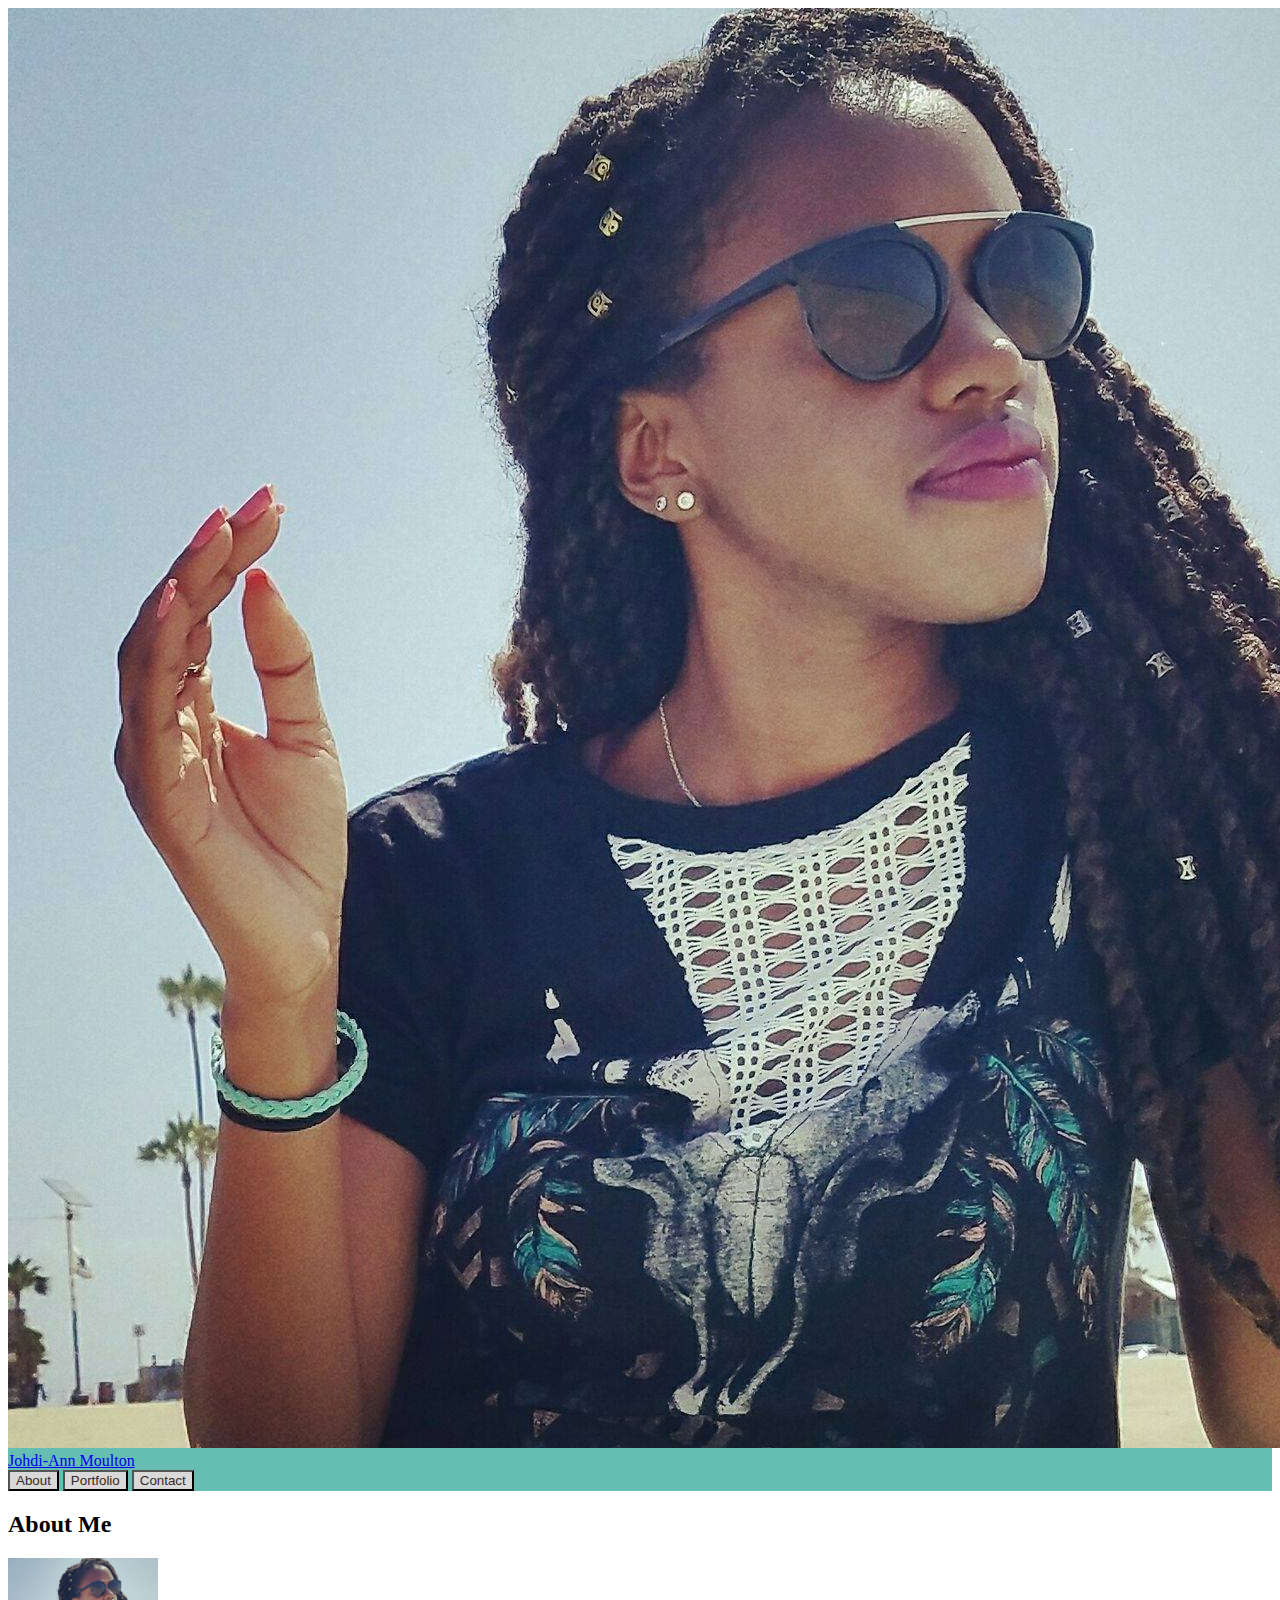
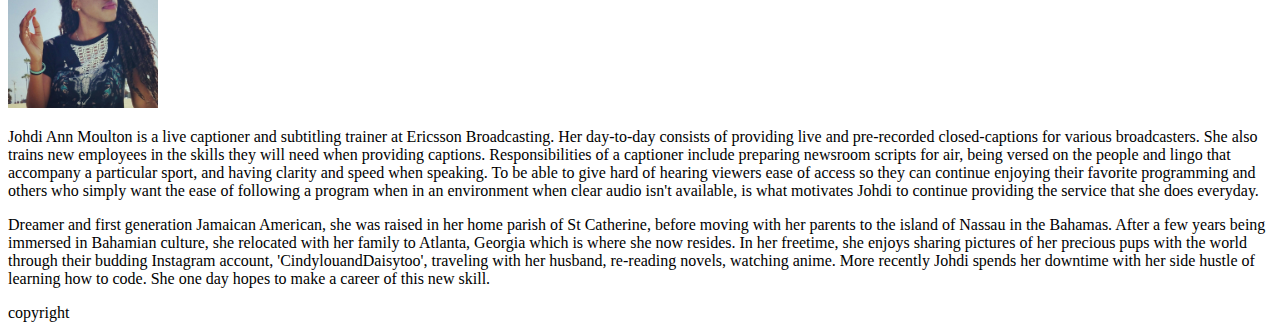
==== index.html @ ecce9030 "first batch" ====
<!DOCTYPE html>
<html lang="en">
<head>
    <meta charset="UTF-8">
    <meta name="viewport" content="width=device-width, initial-scale=1.0">
    <meta http-equiv="X-UA-Compatible" content="ie=edge">
    <title>My Bootstrap Portfolio</title>
    <link rel="stylesheet" href="https://stackpath.bootstrapcdn.com/bootstrap/4.2.1/css/bootstrap.min.css" integrity="sha384-GJzZqFGwb1QTTN6wy59ffF1BuGJpLSa9DkKMp0DgiMDm4iYMj70gZWKYbI706tWS" crossorigin="anonymous">


    
    <nav class="navbar navbar-expand-lg navbar-light" style="background-color: #66beb2;">
              
                    <div class="row">
                            <div class="col-sm-4">
                                                 
    <a class="navbar-brand" href="#" style="max-width: 5%;">
    <img src="assets/images/johdi.jpg" class="img-fluid pull-left float-md-left margin-left" style="color: #332a2a; font-family:Verdana, Geneva, Tahoma, sans-serif">
        
                       Johdi-Ann Moulton</a> </div>  
            
                       <div class="col-lg">
                <button type="button" class="btn btn-info float-none" style="background-color: #d9d9d9; color: #332a2a" href="#">About</button>
                <button type="button" class="btn btn-info float-none" style="background-color: #d9d9d9; color: #332a2a" href="#">Portfolio</button>
                <button type="button" class="btn btn-info float-none" style="background-color: #d9d9d9; color: #332a2a" href="#">Contact</button>
                        </div>
           
          
        </div>
        </div>
    </nav>
</head>
<body>

    
<body class= "bgpattern">
        <div class= "bodyposition">
            <h2 class="headertext">About Me</h2>
    
    
            <img class="img-fluid" src="assets/images/johdi.jpg" style="width:150px;height:150px;" alt="Responsive image">
    
        <p class= "bodytext"> Johdi Ann Moulton is a live captioner and subtitling trainer at Ericsson Broadcasting. Her day-to-day consists of providing live and pre-recorded closed-captions for various broadcasters. 
        She also trains new employees in the skills they will need when providing captions. Responsibilities of a captioner include preparing newsroom scripts for air,
        being versed on the people and lingo that accompany a particular sport, and having clarity and speed when speaking.
        To be able to give hard of hearing viewers ease of access so they can continue enjoying their favorite programming and others who simply want the ease of following a program
        when in an environment when clear audio isn't available, is what motivates Johdi to continue providing the service that she does everyday.
        
        <br>
        <p class= "bodytext"> Dreamer and first generation Jamaican American, she was raised in her home parish of St Catherine, before moving with her parents to the island of Nassau in the Bahamas.
         After a few years being immersed in Bahamian culture, she relocated with her family to Atlanta, Georgia which is where she now resides.
          In her freetime, she enjoys sharing pictures of her precious pups with the world through their budding Instagram account, 'CindylouandDaisytoo', traveling with her husband,
          re-reading novels, watching anime. More recently Johdi spends her downtime with her side hustle of learning how to code. She one day hopes to make a career of this new skill.</p>
    
        </div>
    
        
    </body>
    <footer class="footsie">
    
                copyright 
    
       
    </footer>
    
</body>
</html>
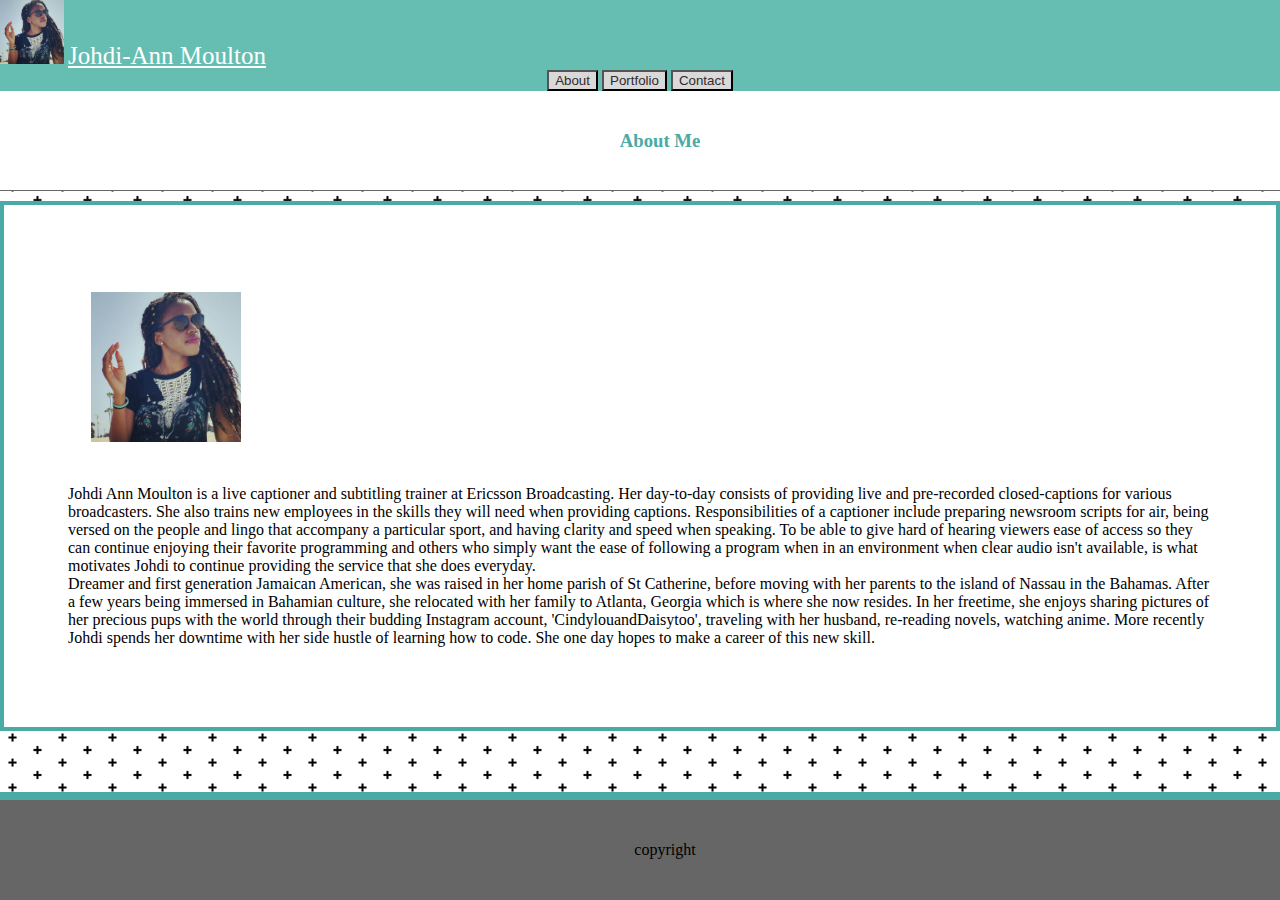
==== commit 975c0fbe: "assignment" ====
--- a/index.html
+++ b/index.html
@@ -1,67 +1,118 @@
 <!DOCTYPE html>
 <html lang="en">
+
 <head>
     <meta charset="UTF-8">
     <meta name="viewport" content="width=device-width, initial-scale=1.0">
     <meta http-equiv="X-UA-Compatible" content="ie=edge">
     <title>My Bootstrap Portfolio</title>
-    <link rel="stylesheet" href="https://stackpath.bootstrapcdn.com/bootstrap/4.2.1/css/bootstrap.min.css" integrity="sha384-GJzZqFGwb1QTTN6wy59ffF1BuGJpLSa9DkKMp0DgiMDm4iYMj70gZWKYbI706tWS" crossorigin="anonymous">
+    <link rel="stylesheet" href="https://stackpath.bootstrapcdn.com/bootstrap/4.2.1/css/bootstrap.min.css " integrity="sha384-GJzZqFGwb1QTTN6wy59ffF1BuGJpLSa9DkKMp0DgiMDm4iYMj70gZWKYbI706tWS"
+        crossorigin="anonymous">
+    <link rel="stylesheet" type="text/css" href="assets/css/style.css">
 
 
-    
     <nav class="navbar navbar-expand-lg navbar-light" style="background-color: #66beb2;">
-              
-                    <div class="row">
-                            <div class="col-sm-4">
-                                                 
-    <a class="navbar-brand" href="#" style="max-width: 5%;">
-    <img src="assets/images/johdi.jpg" class="img-fluid pull-left float-md-left margin-left" style="color: #332a2a; font-family:Verdana, Geneva, Tahoma, sans-serif">
-        
-                       Johdi-Ann Moulton</a> </div>  
-            
-                       <div class="col-lg">
-                <button type="button" class="btn btn-info float-none" style="background-color: #d9d9d9; color: #332a2a" href="#">About</button>
-                <button type="button" class="btn btn-info float-none" style="background-color: #d9d9d9; color: #332a2a" href="#">Portfolio</button>
-                <button type="button" class="btn btn-info float-none" style="background-color: #d9d9d9; color: #332a2a" href="#">Contact</button>
-                        </div>
-           
-          
-        </div>
+        <div class="container">
+            <div class="row">
+                <div id="branch" class="col-xl-8  col-md-6 col-sm-12 col-xs-12 justify-content-sm-center">
+
+
+
+                    <img style="max-width: 5%;" src="assets/images/johdi.jpg" class="img-fluid pull-left float-md-left"
+                        style="color: #332a2a; font-family:Verdana, Geneva, Tahoma, sans-serif">
+
+                    <a id="name" href="#">Johdi-Ann Moulton</a>
+
+                </div>
+
+                <div class="col-xl-4  col-md-6 col-sm-12 col-xs-12">
+                    <center>
+                        <button type="button" class="btn btn-info float-none" style="background-color: #d9d9d9; color: #332a2a"
+                            href="#">About</button>
+                        <button type="button" class="btn btn-info float-none" style="background-color: #d9d9d9; color: #332a2a"
+                            href="#">Portfolio</button>
+                        <button type="button" class="btn btn-info float-none" style="background-color: #d9d9d9; color: #332a2a"
+                            href="#">Contact</button>
+                    </center>
+                </div>
+
+
+            </div>
         </div>
     </nav>
 </head>
+
 <body>
 
-    
-<body class= "bgpattern">
-        <div class= "bodyposition">
-            <h2 class="headertext">About Me</h2>
-    
-    
-            <img class="img-fluid" src="assets/images/johdi.jpg" style="width:150px;height:150px;" alt="Responsive image">
-    
-        <p class= "bodytext"> Johdi Ann Moulton is a live captioner and subtitling trainer at Ericsson Broadcasting. Her day-to-day consists of providing live and pre-recorded closed-captions for various broadcasters. 
-        She also trains new employees in the skills they will need when providing captions. Responsibilities of a captioner include preparing newsroom scripts for air,
-        being versed on the people and lingo that accompany a particular sport, and having clarity and speed when speaking.
-        To be able to give hard of hearing viewers ease of access so they can continue enjoying their favorite programming and others who simply want the ease of following a program
-        when in an environment when clear audio isn't available, is what motivates Johdi to continue providing the service that she does everyday.
-        
-        <br>
-        <p class= "bodytext"> Dreamer and first generation Jamaican American, she was raised in her home parish of St Catherine, before moving with her parents to the island of Nassau in the Bahamas.
-         After a few years being immersed in Bahamian culture, she relocated with her family to Atlanta, Georgia which is where she now resides.
-          In her freetime, she enjoys sharing pictures of her precious pups with the world through their budding Instagram account, 'CindylouandDaisytoo', traveling with her husband,
-          re-reading novels, watching anime. More recently Johdi spends her downtime with her side hustle of learning how to code. She one day hopes to make a career of this new skill.</p>
-    
+
+    <body class="bgpattern">
+        <div id="headerline" class="col-sm-12">
+            
+            <h3 class="headertext">About Me</h3> 
         </div>
-    
-        
+        <div class="WhiteBG container">
+            <div class="row">
+
+                <!-- <div id="headerline" class="row ">
+                    <h3 class="headertext">About Me</h3>
+                </div> -->
+                <!-- <div id="headerline" class="col-sm-12">
+                        <h3 class="headertext">About Me</h3>
+                </div> -->
+
+                <div class="row">
+
+                    <div class="col-xs-12 col-sm-12">
+                        <div class="row">
+                            <div class="col-sm-12 text-wrap">
+                                <img class=" Wrap img-responsive float-sm-left " src="assets/images/johdi.jpg" style="width:150px;height:150px;"
+                                    alt="Responsive image">
+                                <p>
+                                    Johdi Ann Moulton is a live captioner and subtitling trainer at Ericsson
+                                    Broadcasting. Her day-to-day consists of providing live and pre-recorded
+                                    closed-captions for various broadcasters.
+                                    She also trains new employees in the skills they will need when providing captions.
+                                    Responsibilities of a captioner include preparing newsroom scripts for air,
+                                    being versed on the people and lingo that accompany a particular sport, and having
+                                    clarity and speed when speaking.
+                                    To be able to give hard of hearing viewers ease of access so they can continue
+                                    enjoying their favorite programming and others who simply want the ease of
+                                    following a program
+                                    when in an environment when clear audio isn't available, is what motivates Johdi to
+                                    continue providing the service that she does everyday.
+
+                                    <br>
+
+                                    Dreamer and first generation Jamaican American, she was raised in her home parish
+                                    of St Catherine, before moving with her parents to the island of Nassau in the
+                                    Bahamas.
+                                    After a few years being immersed in Bahamian culture, she relocated with her family
+                                    to Atlanta, Georgia which is where she now resides.
+                                    In her freetime, she enjoys sharing pictures of her precious pups with the world
+                                    through their budding Instagram account, 'CindylouandDaisytoo', traveling with her
+                                    husband,
+                                    re-reading novels, watching anime. More recently Johdi spends her downtime with her
+                                    side hustle of learning how to code. She one day hopes to make a career of this new
+                                    skill.
+                                </p>
+
+                            </div>
+                        </div>
+                    </div>
+                </div>
     </body>
     <footer class="footsie">
-    
-                copyright 
-    
-       
+
+        <p> copyright
+        </p>
+
+
+
+
     </footer>
-    
+    <script src="https://code.jquery.com/jquery-3.3.1.slim.min.js" integrity="sha384-q8i/X+965DzO0rT7abK41JStQIAqVgRVzpbzo5smXKp4YfRvH+8abtTE1Pi6jizo" crossorigin="anonymous"></script>
+    <script src="https://cdnjs.cloudflare.com/ajax/libs/popper.js/1.14.7/umd/popper.min.js" integrity="sha384-UO2eT0CpHqdSJQ6hJty5KVphtPhzWj9WO1clHTMGa3JDZwrnQq4sF86dIHNDz0W1" crossorigin="anonymous"></script>
+    <script src="https://stackpath.bootstrapcdn.com/bootstrap/4.3.1/js/bootstrap.min.js" integrity="sha384-JjSmVgyd0p3pXB1rRibZUAYoIIy6OrQ6VrjIEaFf/nJGzIxFDsf4x0xIM+B07jRM" crossorigin="anonymous"></script>
 </body>
+
 </html>--- a/assets/css/style.css
+++ b/assets/css/style.css
@@ -0,0 +1,124 @@
+
+
+    
+img.Wrap{
+    margin: 2%;
+}
+    
+footer.footsie {
+    background-color:#666666;
+    position: fixed;
+    border-top: 8px solid #4aaaa5;
+    bottom:0;
+    text-align: center;
+    padding: 25px;
+    width: 100%;
+    left: 0;
+    right: 0;
+    
+
+}
+
+body.bgpattern {
+    background-image: url("../images/positive.png");
+    margin: 0%;
+}
+
+div.WhiteBG {
+    
+   background-color: #ffffff;
+   padding: 5%;
+   border-top: 4px solid #4aaaa5;
+   border-bottom: 4px solid #4aaaa5;
+   border-left: 4px solid #4aaaa5;
+   border-right: 4px solid #4aaaa5;
+   margin-top: 10px;
+   
+}
+
+h3.headertext {
+    color: #4aaaa5;
+    font-family: 'Georgia', Times, "Times New Roman", serif;
+    
+    align-content: center;
+ }
+
+#name {
+    color:#ffffff;
+    font-family: 'Georgia', Times, "Times New Roman", serif;
+    font-size: 25px;
+}
+
+/* #headerline {
+    background-color: #fff;
+    text-align: center;
+} */
+#headerline {
+    border-bottom: 1px solid #666666;
+    width: 100%;
+    text-align: center;
+    padding:20px;
+    background-color: #fff;
+}
+
+
+
+/* This is my image text labels */
+p.textoverimage {
+    z-index: 1;
+    margin-top: -100px;
+    
+}
+
+
+
+/* #branch {
+     display: flex;
+     justify-content: center;
+     align-items: center;
+ } */
+
+
+
+
+
+ div.hangman {
+    position:relative;
+   text-align: center;
+    z-index:3;
+    left:0%;
+    bottom:25%;
+    clear:both;
+    background-color: #4aaaa5;
+    padding:8px;
+
+   
+
+}
+
+div.bluelabel {
+    color: #4aaaa5;
+    width: 400px;
+    height:60px;
+    position: relative;
+    z-index:2;
+    background-color: #4aaaa5;
+    left: 20%;
+    bottom:25%
+    
+  
+} 
+ 
+@media only screen and (max-width: 700px) {
+    #branch, #headerline {
+        display: flex;
+        justify-content: center;
+        align-items: center;
+    }
+
+     #titles {
+         display: flex; 
+         width: 50px;
+         align-items: left;
+        }
+  }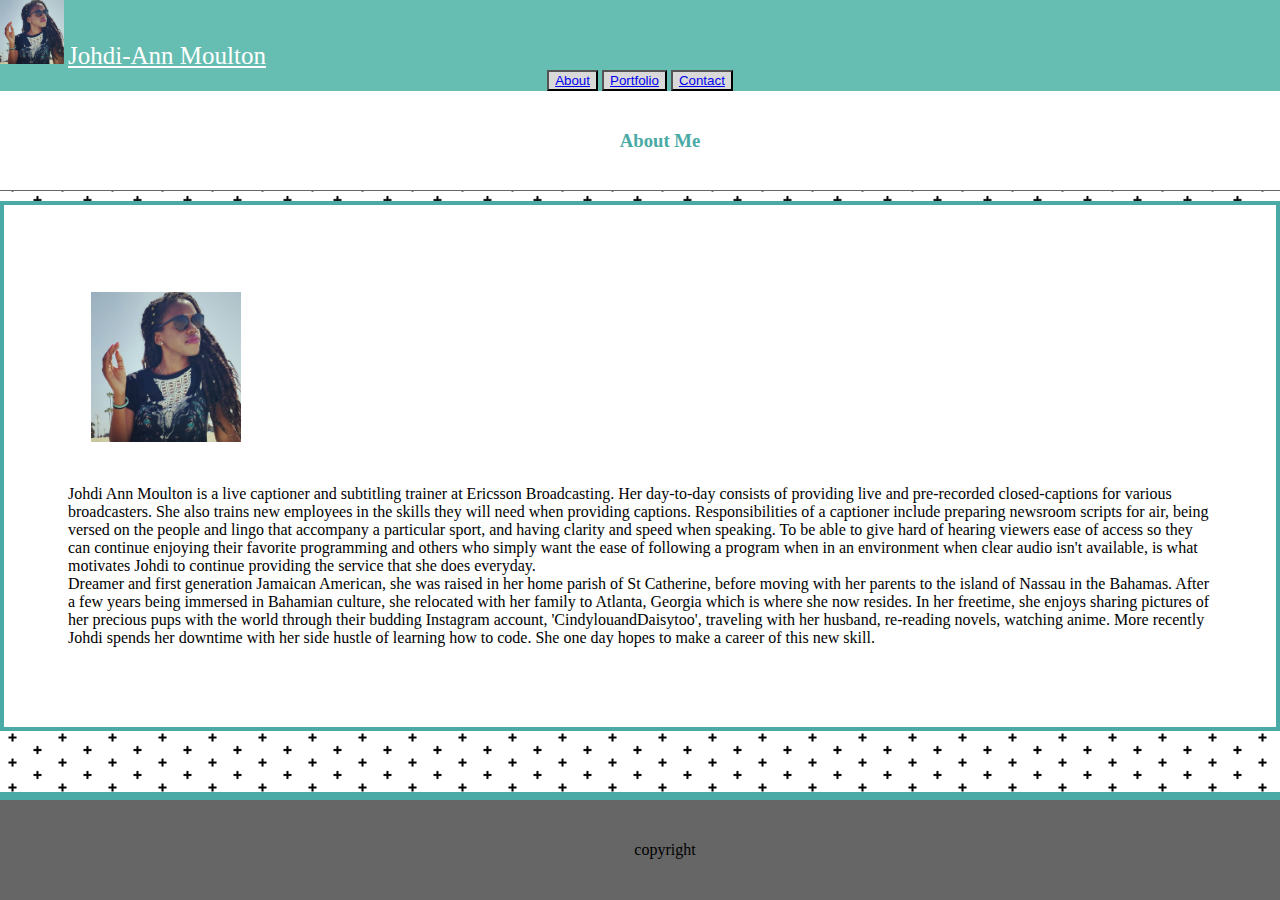
==== commit 2298cc35: "Add files via upload" ====
--- a/index.html
+++ b/index.html
@@ -1,118 +1,118 @@
-<!DOCTYPE html>
-<html lang="en">
-
-<head>
-    <meta charset="UTF-8">
-    <meta name="viewport" content="width=device-width, initial-scale=1.0">
-    <meta http-equiv="X-UA-Compatible" content="ie=edge">
-    <title>My Bootstrap Portfolio</title>
-    <link rel="stylesheet" href="https://stackpath.bootstrapcdn.com/bootstrap/4.2.1/css/bootstrap.min.css " integrity="sha384-GJzZqFGwb1QTTN6wy59ffF1BuGJpLSa9DkKMp0DgiMDm4iYMj70gZWKYbI706tWS"
-        crossorigin="anonymous">
-    <link rel="stylesheet" type="text/css" href="assets/css/style.css">
-
-
-    <nav class="navbar navbar-expand-lg navbar-light" style="background-color: #66beb2;">
-        <div class="container">
-            <div class="row">
-                <div id="branch" class="col-xl-8  col-md-6 col-sm-12 col-xs-12 justify-content-sm-center">
-
-
-
-                    <img style="max-width: 5%;" src="assets/images/johdi.jpg" class="img-fluid pull-left float-md-left"
-                        style="color: #332a2a; font-family:Verdana, Geneva, Tahoma, sans-serif">
-
-                    <a id="name" href="#">Johdi-Ann Moulton</a>
-
-                </div>
-
-                <div class="col-xl-4  col-md-6 col-sm-12 col-xs-12">
-                    <center>
-                        <button type="button" class="btn btn-info float-none" style="background-color: #d9d9d9; color: #332a2a"
-                            href="#">About</button>
-                        <button type="button" class="btn btn-info float-none" style="background-color: #d9d9d9; color: #332a2a"
-                            href="#">Portfolio</button>
-                        <button type="button" class="btn btn-info float-none" style="background-color: #d9d9d9; color: #332a2a"
-                            href="#">Contact</button>
-                    </center>
-                </div>
-
-
-            </div>
-        </div>
-    </nav>
-</head>
-
-<body>
-
-
-    <body class="bgpattern">
-        <div id="headerline" class="col-sm-12">
-            
-            <h3 class="headertext">About Me</h3> 
-        </div>
-        <div class="WhiteBG container">
-            <div class="row">
-
-                <!-- <div id="headerline" class="row ">
-                    <h3 class="headertext">About Me</h3>
-                </div> -->
-                <!-- <div id="headerline" class="col-sm-12">
-                        <h3 class="headertext">About Me</h3>
-                </div> -->
-
-                <div class="row">
-
-                    <div class="col-xs-12 col-sm-12">
-                        <div class="row">
-                            <div class="col-sm-12 text-wrap">
-                                <img class=" Wrap img-responsive float-sm-left " src="assets/images/johdi.jpg" style="width:150px;height:150px;"
-                                    alt="Responsive image">
-                                <p>
-                                    Johdi Ann Moulton is a live captioner and subtitling trainer at Ericsson
-                                    Broadcasting. Her day-to-day consists of providing live and pre-recorded
-                                    closed-captions for various broadcasters.
-                                    She also trains new employees in the skills they will need when providing captions.
-                                    Responsibilities of a captioner include preparing newsroom scripts for air,
-                                    being versed on the people and lingo that accompany a particular sport, and having
-                                    clarity and speed when speaking.
-                                    To be able to give hard of hearing viewers ease of access so they can continue
-                                    enjoying their favorite programming and others who simply want the ease of
-                                    following a program
-                                    when in an environment when clear audio isn't available, is what motivates Johdi to
-                                    continue providing the service that she does everyday.
-
-                                    <br>
-
-                                    Dreamer and first generation Jamaican American, she was raised in her home parish
-                                    of St Catherine, before moving with her parents to the island of Nassau in the
-                                    Bahamas.
-                                    After a few years being immersed in Bahamian culture, she relocated with her family
-                                    to Atlanta, Georgia which is where she now resides.
-                                    In her freetime, she enjoys sharing pictures of her precious pups with the world
-                                    through their budding Instagram account, 'CindylouandDaisytoo', traveling with her
-                                    husband,
-                                    re-reading novels, watching anime. More recently Johdi spends her downtime with her
-                                    side hustle of learning how to code. She one day hopes to make a career of this new
-                                    skill.
-                                </p>
-
-                            </div>
-                        </div>
-                    </div>
-                </div>
-    </body>
-    <footer class="footsie">
-
-        <p> copyright
-        </p>
-
-
-
-
-    </footer>
-    <script src="https://code.jquery.com/jquery-3.3.1.slim.min.js" integrity="sha384-q8i/X+965DzO0rT7abK41JStQIAqVgRVzpbzo5smXKp4YfRvH+8abtTE1Pi6jizo" crossorigin="anonymous"></script>
-    <script src="https://cdnjs.cloudflare.com/ajax/libs/popper.js/1.14.7/umd/popper.min.js" integrity="sha384-UO2eT0CpHqdSJQ6hJty5KVphtPhzWj9WO1clHTMGa3JDZwrnQq4sF86dIHNDz0W1" crossorigin="anonymous"></script>
-    <script src="https://stackpath.bootstrapcdn.com/bootstrap/4.3.1/js/bootstrap.min.js" integrity="sha384-JjSmVgyd0p3pXB1rRibZUAYoIIy6OrQ6VrjIEaFf/nJGzIxFDsf4x0xIM+B07jRM" crossorigin="anonymous"></script>
-</body>
-
+<!DOCTYPE html>
+<html lang="en">
+
+<head>
+    <meta charset="UTF-8">
+    <meta name="viewport" content="width=device-width, initial-scale=1.0">
+    <meta http-equiv="X-UA-Compatible" content="ie=edge">
+    <title>My Bootstrap Portfolio</title>
+    <link rel="stylesheet" href="https://stackpath.bootstrapcdn.com/bootstrap/4.2.1/css/bootstrap.min.css " integrity="sha384-GJzZqFGwb1QTTN6wy59ffF1BuGJpLSa9DkKMp0DgiMDm4iYMj70gZWKYbI706tWS"
+        crossorigin="anonymous">
+    <link rel="stylesheet" type="text/css" href="assets/css/style.css">
+
+
+    <nav class="navbar navbar-expand-lg navbar-light" style="background-color: #66beb2;">
+        <div class="container">
+            <div class="row">
+                <div id="branch" class="col-xl-8  col-md-6 col-sm-12 col-xs-12 justify-content-sm-center">
+
+
+
+                    <img style="max-width: 5%;" src="assets/images/johdi.jpg" class="img-fluid pull-left float-md-left"
+                        style="color: #332a2a; font-family:Verdana, Geneva, Tahoma, sans-serif">
+
+                    <a id="name" href="#">Johdi-Ann Moulton</a>
+
+                </div>
+
+                <div class="col-xl-4  col-md-6 col-sm-12 col-xs-12">
+                    <center>
+                        <button type="button" class="btn btn-info float-none" style="background-color: #d9d9d9; color: #332a2a">
+                            <a href="./index.html">About</a></button>
+                        <button type="button" class="btn btn-info float-none" style="background-color: #d9d9d9; color: #332a2a">
+                            <a href="./portfolio.html">Portfolio</a></button>
+                        <button type="button" class="btn btn-info float-none" style="background-color: #d9d9d9; color: #332a2a">
+                           <a href="./contact.html">Contact</a></button>
+                    </center>
+                </div>
+
+
+            </div>
+        </div>
+    </nav>
+</head>
+
+<body>
+
+
+    <body class="bgpattern">
+        <div id="headerline" class="col-sm-12">
+            
+            <h3 class="headertext">About Me</h3> 
+        </div>
+        <div class="WhiteBG container">
+            <div class="row">
+
+                <!-- <div id="headerline" class="row ">
+                    <h3 class="headertext">About Me</h3>
+                </div> -->
+                <!-- <div id="headerline" class="col-sm-12">
+                        <h3 class="headertext">About Me</h3>
+                </div> -->
+
+                <div class="row">
+
+                    <div class="col-xs-12 col-sm-12">
+                        <div class="row">
+                            <div class="col-sm-12 text-wrap">
+                                <img class=" Wrap img-responsive float-sm-left " src="assets/images/johdi.jpg" style="width:150px;height:150px;"
+                                    alt="Responsive image">
+                                <p>
+                                    Johdi Ann Moulton is a live captioner and subtitling trainer at Ericsson
+                                    Broadcasting. Her day-to-day consists of providing live and pre-recorded
+                                    closed-captions for various broadcasters.
+                                    She also trains new employees in the skills they will need when providing captions.
+                                    Responsibilities of a captioner include preparing newsroom scripts for air,
+                                    being versed on the people and lingo that accompany a particular sport, and having
+                                    clarity and speed when speaking.
+                                    To be able to give hard of hearing viewers ease of access so they can continue
+                                    enjoying their favorite programming and others who simply want the ease of
+                                    following a program
+                                    when in an environment when clear audio isn't available, is what motivates Johdi to
+                                    continue providing the service that she does everyday.
+
+                                    <br>
+
+                                    Dreamer and first generation Jamaican American, she was raised in her home parish
+                                    of St Catherine, before moving with her parents to the island of Nassau in the
+                                    Bahamas.
+                                    After a few years being immersed in Bahamian culture, she relocated with her family
+                                    to Atlanta, Georgia which is where she now resides.
+                                    In her freetime, she enjoys sharing pictures of her precious pups with the world
+                                    through their budding Instagram account, 'CindylouandDaisytoo', traveling with her
+                                    husband,
+                                    re-reading novels, watching anime. More recently Johdi spends her downtime with her
+                                    side hustle of learning how to code. She one day hopes to make a career of this new
+                                    skill.
+                                </p>
+
+                            </div>
+                        </div>
+                    </div>
+                </div>
+    </body>
+    <footer class="footsie">
+
+        <p> copyright
+        </p>
+
+
+
+
+    </footer>
+    <script src="https://code.jquery.com/jquery-3.3.1.slim.min.js" integrity="sha384-q8i/X+965DzO0rT7abK41JStQIAqVgRVzpbzo5smXKp4YfRvH+8abtTE1Pi6jizo" crossorigin="anonymous"></script>
+    <script src="https://cdnjs.cloudflare.com/ajax/libs/popper.js/1.14.7/umd/popper.min.js" integrity="sha384-UO2eT0CpHqdSJQ6hJty5KVphtPhzWj9WO1clHTMGa3JDZwrnQq4sF86dIHNDz0W1" crossorigin="anonymous"></script>
+    <script src="https://stackpath.bootstrapcdn.com/bootstrap/4.3.1/js/bootstrap.min.js" integrity="sha384-JjSmVgyd0p3pXB1rRibZUAYoIIy6OrQ6VrjIEaFf/nJGzIxFDsf4x0xIM+B07jRM" crossorigin="anonymous"></script>
+</body>
+
 </html>